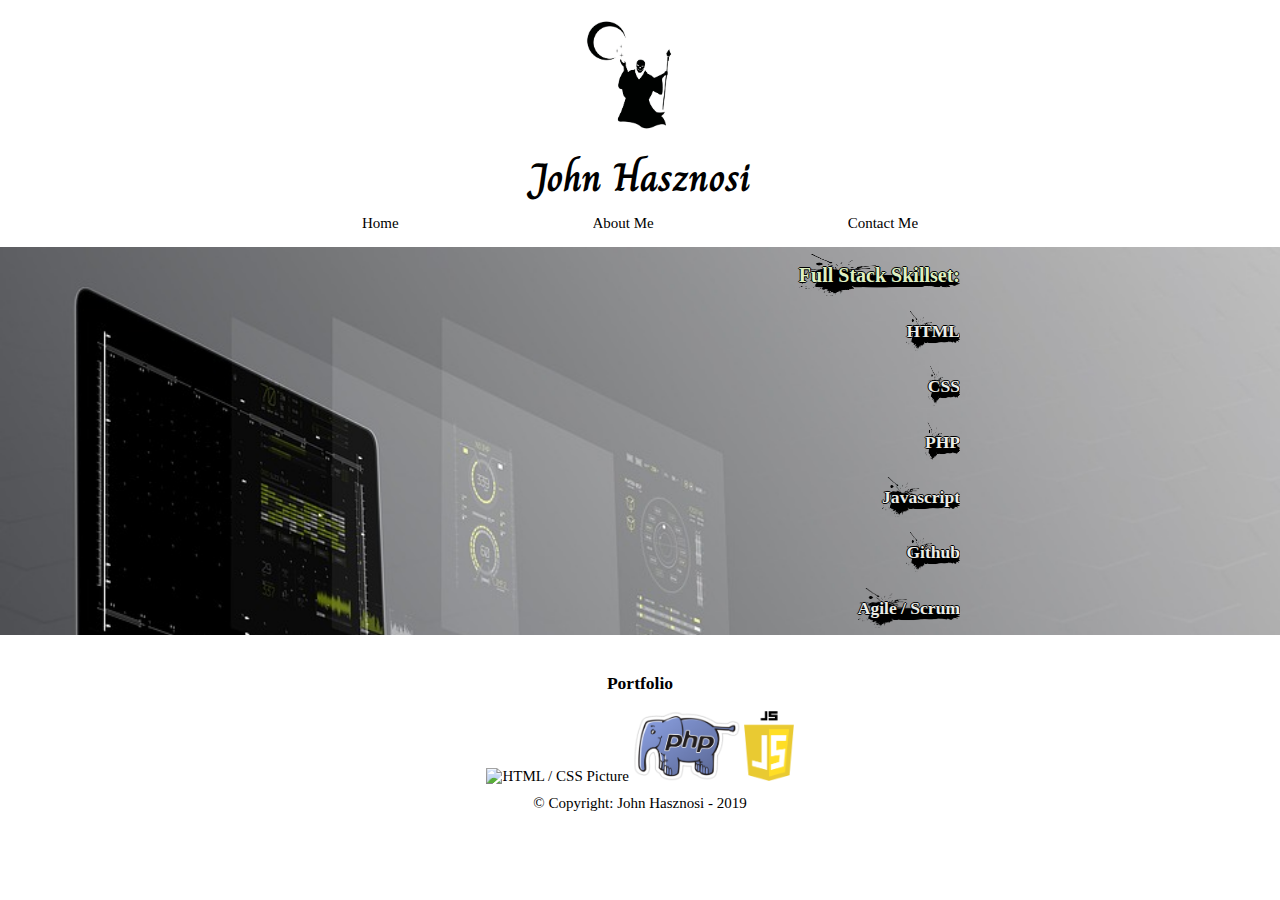
==== index.html @ 61e79d40 "create new index file" ====
<!DOCTYPE html>
<html lang="en">
<head>
	<meta charset="UTF-8">
	<title>Portfolio</title>
	<link href="normalize.css" rel="stylesheet" type="text/css">
	<link href="portfolio.css" rel="stylesheet" type="text/css">
	<meta name="viewport" content="width= device-width, initial-scale=1">
	<link href='https://fonts.googleapis.com/css?family=Charm' rel='stylesheet'>	
</head>

<body>
	<header>
		<div class="headerimage">	
		<img src="noctiscreo.jpg" alt="Noctiscreo Logo"></div>
		<div class="headertext">
			<h1>John Hasznosi</h1>
		</div>
	</header>
	
	<nav>
		<div class="container">
	
		<div class="link">
			<a href="index.html" class="home">Home</a>
		</div>
			
		<div class="link">
			<a href="portfolio2.html" class="about">About Me</a>
		</div>
		
		<div class="link">
			<a href="portfolio3.html" class="contact">Contact Me</a>
		</div>
		
		</div>
	</nav>
	
	<div class="main">
		<div class="imagebanner">
			<div class="skills">
				<h2><span class="brushstroke">Full Stack Skillset:</span></h2>
				<h3><span class="brushstroke">HTML</h2></h3>
				<h3><span class="brushstroke">CSS</span></h3>
				<h3><span class="brushstroke">PHP</span></h3>
				<h3><span class="brushstroke">Javascript</span></h3>
				<h3><span class="brushstroke">Github</span></h3>
				<h3><span class="brushstroke">Agile / Scrum</span></h3>
			</div>
		</div>
	</div>

	<div class="projects">
		
		<h3>Portfolio</h3>
		<a href="#">
			<img src="HTMLCSS.png" alt="HTML / CSS Picture">
		</a>
		<a href="#">
			<img src="PHP.png" alt="PHP Picture">
		</a>
		<a href="#">
			<img src="Javascript.png" alt="Javascript Picture">
		</a>
	
	</div>
	
	<footer>
		&copy; Copyright: John Hasznosi - 2019
	</footer>
</html>
</body>
---- portfolio.css ----
/* Boilerplate Start */
* {
	box-sizing: border-box;
}

html {
	font-size: 62.5%;
}

body {
	margin: 0;
	padding: 0;
	font-size: 1.5rem;
}
/* Boilerplate End */

/* Remove underline in links */

a {
	text-decoration: none;
	color: #000000;
}

/* Menu text changes colour on hover*/
a:hover {
	color: gray;
}

/* John Hasznosi */
.headertext {
	text-align: center;
	
}

/* John Hasznosi */
.headertext h1 {
	font-size: 4rem; 
	font-family: "Charm", Times;
	margin: 0;
}

/* logo */
.headerimage {
	text-align: center;
}

/* logo size */
.headerimage img {
	width: 200px;
}

/* navbar padding */
nav {
	overflow: auto;
	padding: 15px;
}

/* nav container*/
nav .link {
	text-align: center;
	overflow: auto;
}

/* Spaces out links evenly */
nav .container {
    width: 60%;
    display: -webkit-box;
    display: -ms-flexbox;
    display: flex;
    margin: auto;
    -ms-flex-pack: distribute;
        justify-content: space-around;
}

.imagebanner {
	background-image: url("laptop.jpg");
	background-size: cover;
}

/* Skills List */
.skills {

	width: 50%;
	margin: 0 auto;
	text-align: right;
	overflow: auto;
}

/* Adds brushstroke highlights behind text */
.brushstroke {
	background: url("brushstroke.png");
	background-repeat: no-repeat;
	background-size: 100% 100%;
	padding: 10px 0 10px 0;
}

.skills h2 {
	color: #dff0c2;
	text-shadow: -1px 0 #000000, 0 1px #000000, 1px 0 #000000, 0 -1px #000000;
	float: right;
	clear: both;
}

.skills h3 {
	color: #ebede8;
	text-shadow: -1px 0 #000000, 0 1px #000000, 1px 0 #000000, 0 -1px #000000;
	float: right;
	clear: both;
}



/* Footer */

footer {
	text-align: center;
	padding: 10px 0 15px 0;
}

/* Projects */
.projects {
	text-align: center;
}

.projects img {
	width: auto;
	height: 70px;
}

.projects h3 {
	padding: 20px 0 0 0;
}

/* About Me page */

.aboutme {
	margin: auto;
	width: 50%;
	padding: 5px;
}

h2 {
	font-size: 2rem;
}

/* Email and Phone */

.contactme {
	margin: 0 auto;
	width: 50%;
	padding: 30px;
}

/* Contact Buttons Container */

.contact-container {
	overflow: auto;
	width: 50%;
	margin: 0 auto;
	text-align: center;
}

/* Contact buttons centered */

.contact-icon {
	display: inline-block;
}

/* Contact Buttons Size */

.contact-icon img {
	height: 40px;
	width: auto;
}
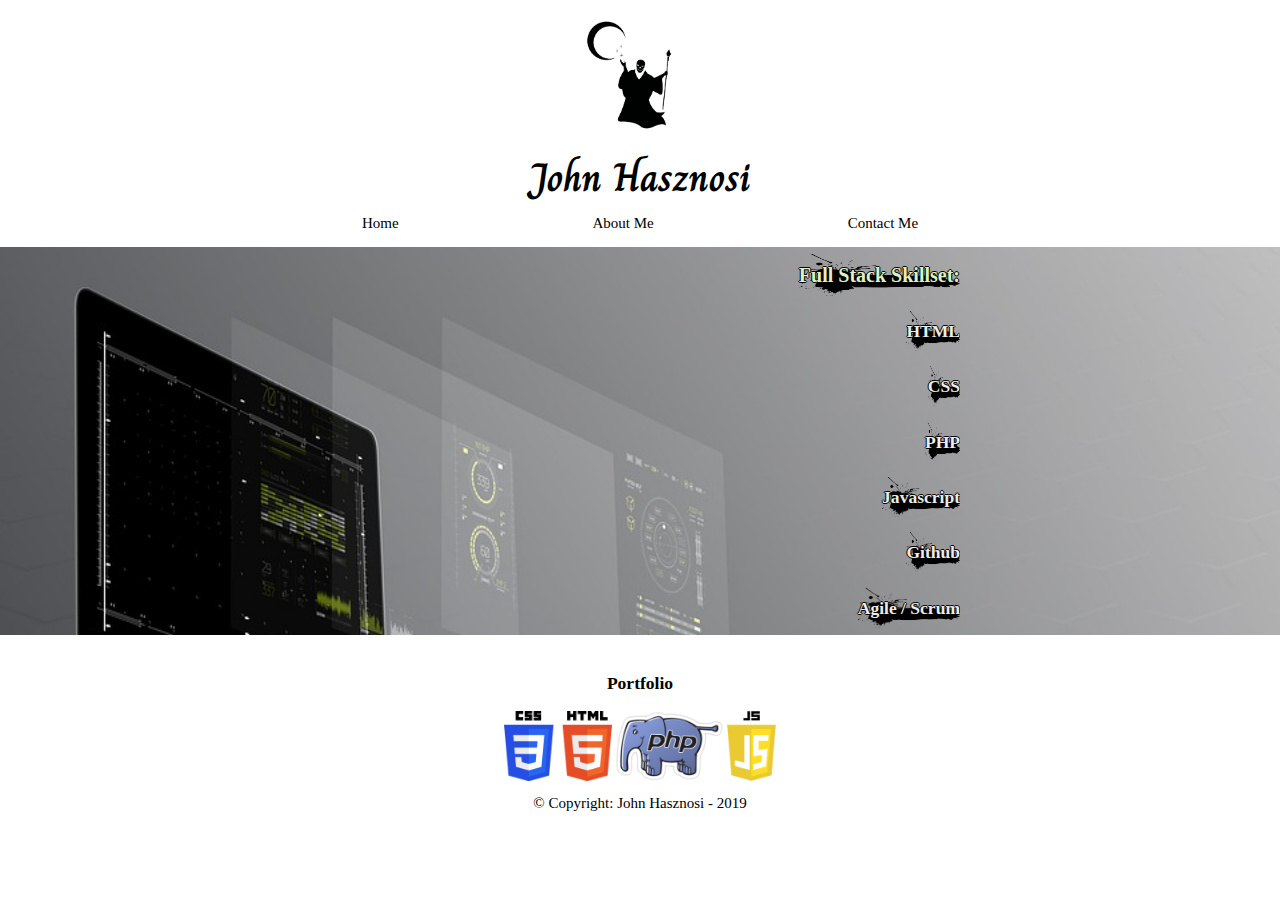
==== commit 1ed87f80: "changed links" ====
--- a/index.html
+++ b/index.html
@@ -56,10 +56,10 @@
 		<a href="#">
 			<img src="HTMLCSS.png" alt="HTML / CSS Picture">
 		</a>
-		<a href="#">
+		<a href="http://dev.maydenacademy.co.uk/students/2019/aug/john/collector-app/index.php">
 			<img src="PHP.png" alt="PHP Picture">
 		</a>
-		<a href="#">
+		<a href="https://dev.maydenacademy.co.uk/projects/2019Aug/2019-aug-cobra-paint/">
 			<img src="Javascript.png" alt="Javascript Picture">
 		</a>
 	
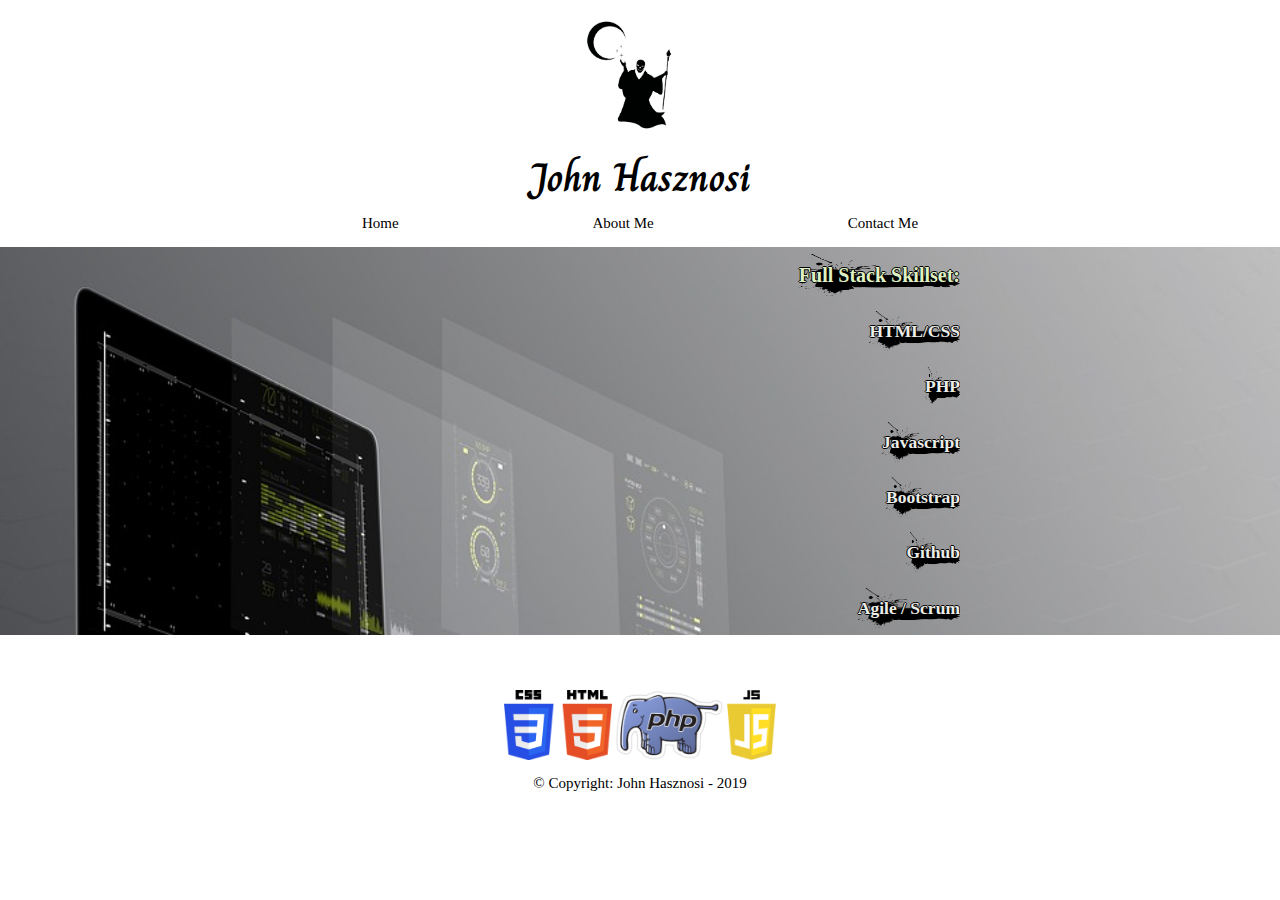
==== commit 2729ac41: "Made changes to links and contact info." ====
--- a/index.html
+++ b/index.html
@@ -40,10 +40,10 @@
 		<div class="imagebanner">
 			<div class="skills">
 				<h2><span class="brushstroke">Full Stack Skillset:</span></h2>
-				<h3><span class="brushstroke">HTML</h2></h3>
-				<h3><span class="brushstroke">CSS</span></h3>
+				<h3><span class="brushstroke">HTML/CSS</h2></h3>
 				<h3><span class="brushstroke">PHP</span></h3>
 				<h3><span class="brushstroke">Javascript</span></h3>
+				<h3><span class="brushstroke">Bootstrap</span></h3>
 				<h3><span class="brushstroke">Github</span></h3>
 				<h3><span class="brushstroke">Agile / Scrum</span></h3>
 			</div>
@@ -52,14 +52,14 @@
 
 	<div class="projects">
 		
-		<h3>Portfolio</h3>
+		<h3></h3>
 		<a href="#">
 			<img src="HTMLCSS.png" alt="HTML / CSS Picture">
 		</a>
-		<a href="http://dev.maydenacademy.co.uk/students/2019/aug/john/collector-app/index.php">
+		<a>
 			<img src="PHP.png" alt="PHP Picture">
 		</a>
-		<a href="https://dev.maydenacademy.co.uk/projects/2019Aug/2019-aug-cobra-paint/">
+		<a>
 			<img src="Javascript.png" alt="Javascript Picture">
 		</a>
 	
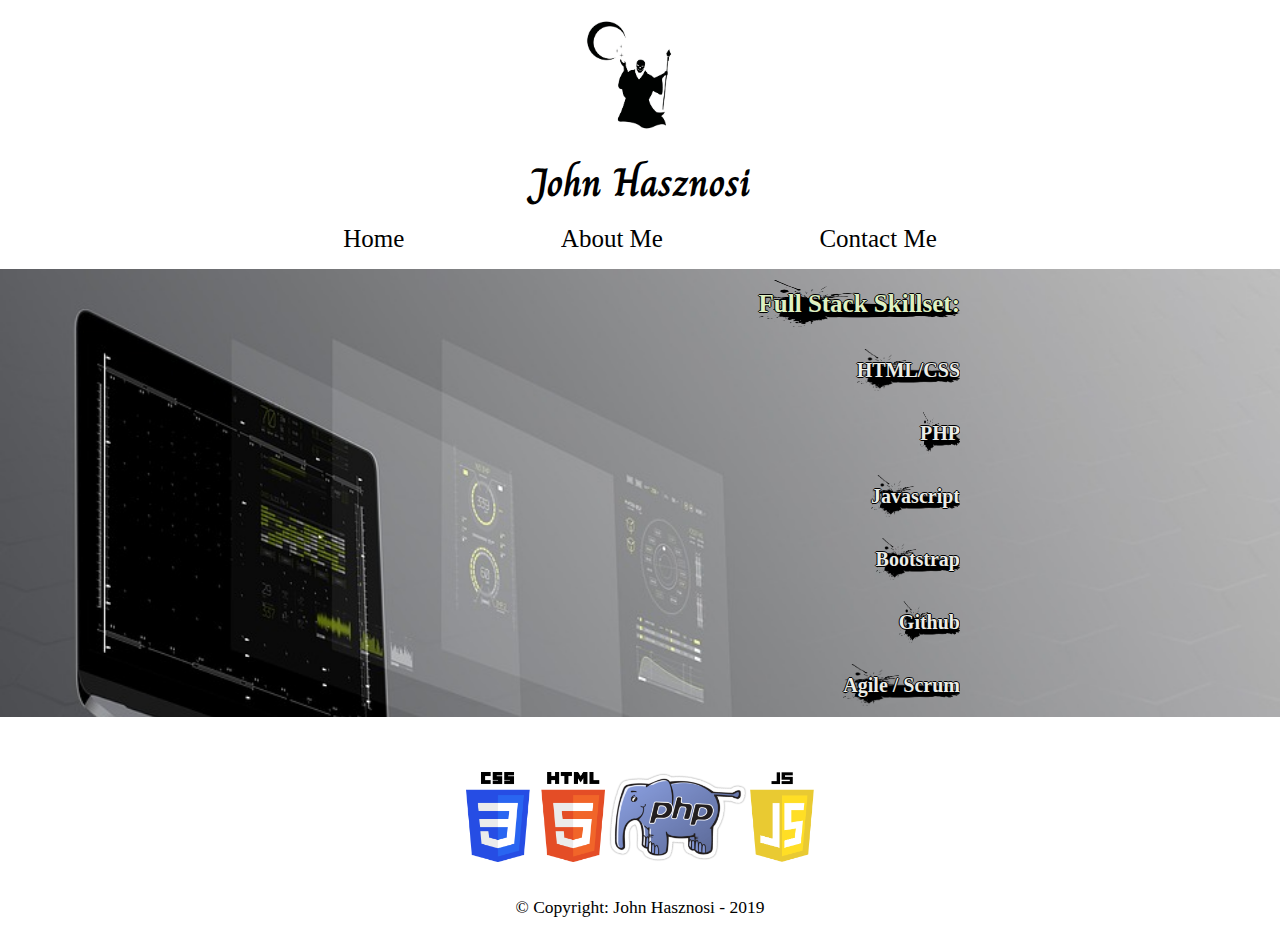
==== commit 69fbe1e6: "Minor changes to links and font sizes." ====
--- a/index.html
+++ b/index.html
@@ -2,7 +2,7 @@
 <html lang="en">
 <head>
 	<meta charset="UTF-8">
-	<title>Portfolio</title>
+	<title>John Hasznosi</title>
 	<link href="normalize.css" rel="stylesheet" type="text/css">
 	<link href="portfolio.css" rel="stylesheet" type="text/css">
 	<meta name="viewport" content="width= device-width, initial-scale=1">
@@ -20,19 +20,17 @@
 	
 	<nav>
 		<div class="container">
-	
-		<div class="link">
-			<a href="index.html" class="home">Home</a>
-		</div>
-			
-		<div class="link">
-			<a href="portfolio2.html" class="about">About Me</a>
-		</div>
-		
-		<div class="link">
-			<a href="portfolio3.html" class="contact">Contact Me</a>
-		</div>
-		
+			<div class="link">
+				<a href="index.html" class="home">Home</a>
+			</div>
+
+			<div class="link">
+				<a href="portfolio2.html" class="about">About Me</a>
+			</div>
+
+			<div class="link">
+				<a href="portfolio3.html" class="contact">Contact Me</a>
+			</div>
 		</div>
 	</nav>
 	
@@ -40,7 +38,7 @@
 		<div class="imagebanner">
 			<div class="skills">
 				<h2><span class="brushstroke">Full Stack Skillset:</span></h2>
-				<h3><span class="brushstroke">HTML/CSS</h2></h3>
+				<h3><span class="brushstroke">HTML/CSS</span></h3>
 				<h3><span class="brushstroke">PHP</span></h3>
 				<h3><span class="brushstroke">Javascript</span></h3>
 				<h3><span class="brushstroke">Bootstrap</span></h3>
@@ -51,9 +49,8 @@
 	</div>
 
 	<div class="projects">
-		
 		<h3></h3>
-		<a href="#">
+		<a>
 			<img src="HTMLCSS.png" alt="HTML / CSS Picture">
 		</a>
 		<a>
@@ -62,7 +59,6 @@
 		<a>
 			<img src="Javascript.png" alt="Javascript Picture">
 		</a>
-	
 	</div>
 	
 	<footer>
--- a/portfolio.css
+++ b/portfolio.css
@@ -29,14 +29,13 @@
 /* John Hasznosi */
 .headertext {
 	text-align: center;
-	
 }
 
 /* John Hasznosi */
 .headertext h1 {
 	font-size: 4rem; 
 	font-family: "Charm", Times;
-	margin: 0;
+	margin: 5px;
 }
 
 /* logo */
@@ -53,6 +52,11 @@
 nav {
 	overflow: auto;
 	padding: 15px;
+	font-size: 2.5rem;
+}
+
+p {
+	font-size: 2rem;
 }
 
 /* nav container*/
@@ -69,7 +73,7 @@
     display: flex;
     margin: auto;
     -ms-flex-pack: distribute;
-        justify-content: space-around;
+	justify-content: space-around;
 }
 
 .imagebanner {
@@ -99,6 +103,7 @@
 	text-shadow: -1px 0 #000000, 0 1px #000000, 1px 0 #000000, 0 -1px #000000;
 	float: right;
 	clear: both;
+	font-size: 2.5rem;
 }
 
 .skills h3 {
@@ -106,15 +111,13 @@
 	text-shadow: -1px 0 #000000, 0 1px #000000, 1px 0 #000000, 0 -1px #000000;
 	float: right;
 	clear: both;
+	font-size: 2rem;
 }
-
-
-
-/* Footer */
 
 footer {
 	text-align: center;
-	padding: 10px 0 15px 0;
+	padding: 30px 0 15px 0;
+	font-size: 1.75rem;
 }
 
 /* Projects */
@@ -124,7 +127,7 @@
 
 .projects img {
 	width: auto;
-	height: 70px;
+	height: 90px;
 }
 
 .projects h3 {
@@ -169,7 +172,7 @@
 /* Contact Buttons Size */
 
 .contact-icon img {
-	height: 40px;
+	height: 50px;
 	width: auto;
 }
 
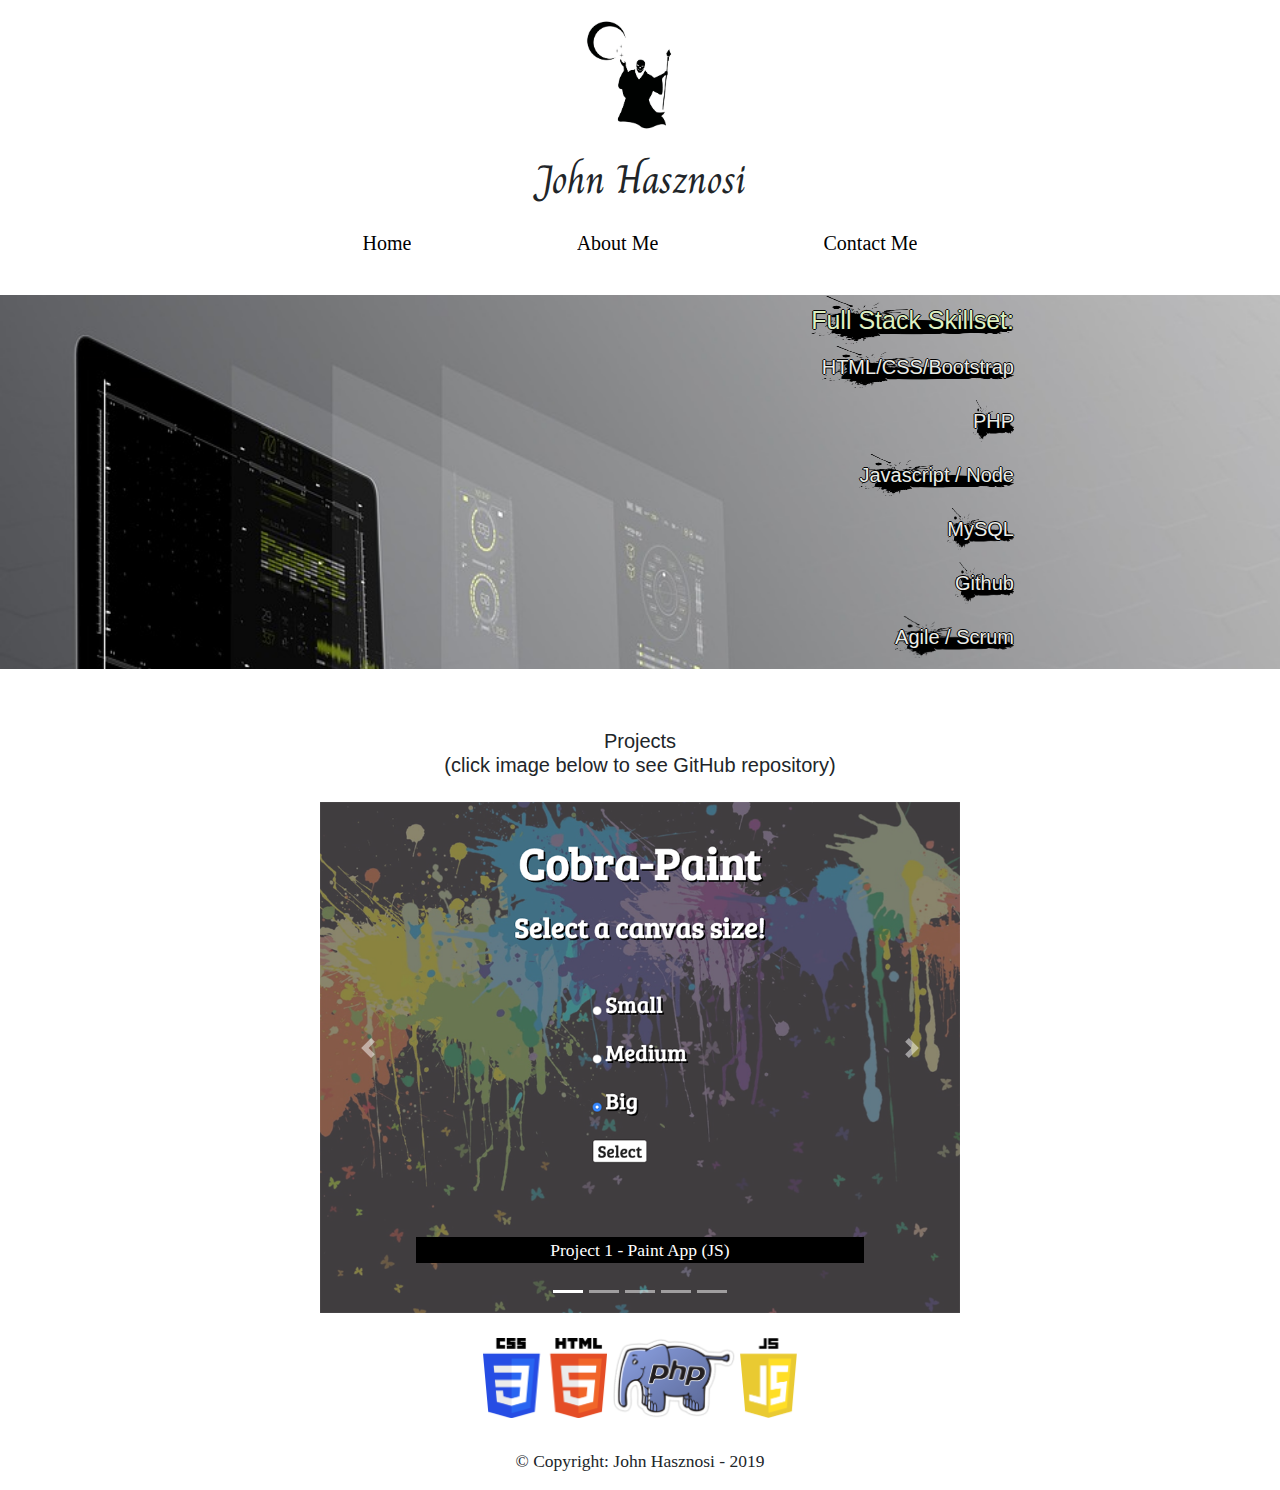
==== commit 60d5a7a1: "Added carousel." ====
--- a/index.html
+++ b/index.html
@@ -2,6 +2,7 @@
 <html lang="en">
 <head>
 	<meta charset="UTF-8">
+	<link rel="stylesheet" href="https://stackpath.bootstrapcdn.com/bootstrap/4.3.1/css/bootstrap.min.css" integrity="sha384-ggOyR0iXCbMQv3Xipma34MD+dH/1fQ784/j6cY/iJTQUOhcWr7x9JvoRxT2MZw1T" crossorigin="anonymous">
 	<title>John Hasznosi</title>
 	<link href="normalize.css" rel="stylesheet" type="text/css">
 	<link href="portfolio.css" rel="stylesheet" type="text/css">
@@ -12,7 +13,7 @@
 <body>
 	<header>
 		<div class="headerimage">	
-		<img src="noctiscreo.jpg" alt="Noctiscreo Logo"></div>
+		<img src="resources/noctiscreo.jpg" alt="Noctiscreo Logo"></div>
 		<div class="headertext">
 			<h1>John Hasznosi</h1>
 		</div>
@@ -33,36 +34,108 @@
 			</div>
 		</div>
 	</nav>
-	
-	<div class="main">
-		<div class="imagebanner">
+
+		<div id="imageBanner">
 			<div class="skills">
 				<h2><span class="brushstroke">Full Stack Skillset:</span></h2>
-				<h3><span class="brushstroke">HTML/CSS</span></h3>
+				<h3><span class="brushstroke">HTML/CSS/Bootstrap</span></h3>
 				<h3><span class="brushstroke">PHP</span></h3>
-				<h3><span class="brushstroke">Javascript</span></h3>
-				<h3><span class="brushstroke">Bootstrap</span></h3>
+				<h3><span class="brushstroke">Javascript / Node</span></h3>
+				<h3><span class="brushstroke">MySQL</span></h3>
 				<h3><span class="brushstroke">Github</span></h3>
 				<h3><span class="brushstroke">Agile / Scrum</span></h3>
 			</div>
 		</div>
+
+	<div class="projects-header">
+		<h2>Projects <br>(click image below to see GitHub repository)</h2>
+	</div>
+<!--Bootstrap Carousel-->
+	<div id="carouselExampleIndicators" class="carousel slide" data-ride="carousel">
+		<ol class="carousel-indicators">
+			<li data-target="#carouselExampleIndicators" data-slide-to="0" class="active"></li>
+			<li data-target="#carouselExampleIndicators" data-slide-to="1"></li>
+			<li data-target="#carouselExampleIndicators" data-slide-to="2"></li>
+			<li data-target="#carouselExampleIndicators" data-slide-to="3"></li>
+			<li data-target="#carouselExampleIndicators" data-slide-to="4"></li>
+		</ol>
+
+		<div class="carousel-inner">
+			<div class="carousel-item active" data-interval="3000">
+				<a href="https://github.com/Mayden-Academy/2019-aug-JS-paint">
+				<img src="resources/paint.png" class="d-block w-100" alt="...">
+					<div class="carousel-caption">
+						<p>Project 1 - Paint App (JS)</p>
+					</div>
+				</a>
+			</div>
+
+			<div class="carousel-item" data-interval="3000">
+				<a href="https://github.com/Mayden-Academy/2019-Aug-Bread-and-ifit-cobras">
+					<img src="resources/bread.png" class="d-block w-100" alt="...">
+					<div class="carousel-caption">
+						<p>Project 2 - Bread and Ifits (HTML/CSS/Bootstrap)</p>
+					</div>
+				</a>
+			</div>
+
+			<div class="carousel-item" data-interval="3000">
+				<a href="https://github.com/Mayden-Academy/aptitude-test">
+					<img src="resources/aptitude.png" class="d-block w-100" alt="...">
+					<div class="carousel-caption">
+						<p>Project 3 - Mayden Academy Aptitude Test (PHP, JS)</p>
+					</div>
+				</a>
+			</div>
+
+			<div class="carousel-item" data-interval="3000">
+				<a href="https://github.com/Mayden-Academy/AcademyPortal">
+					<img src="resources/portal.jpg" class="d-block w-100" alt="...">
+					<div class="carousel-caption">
+						<p>Project 4 - Academy Portal (PHP, Slim, JS)</p>
+					</div>
+				</a>
+			</div>
+
+			<div class="carousel-item" data-interval="3000">
+				<a href="https://github.com/Mayden-Academy/AcademyPortal">
+					<img src="resources/collector.png" class="d-block w-100" alt="...">
+					<div class="carousel-caption">
+						<p>Project 5 - Collector App (PHP)</p>
+					</div>
+				</a>
+			</div>
+
+		</div>
+		<a class="carousel-control-prev" href="#carouselExampleIndicators" role="button" data-slide="prev">
+			<span class="carousel-control-prev-icon" aria-hidden="true"></span>
+			<span class="sr-only">Previous</span>
+		</a>
+		<a class="carousel-control-next" href="#carouselExampleIndicators" role="button" data-slide="next">
+			<span class="carousel-control-next-icon" aria-hidden="true"></span>
+			<span class="sr-only">Next</span>
+		</a>
 	</div>
 
 	<div class="projects">
 		<h3></h3>
 		<a>
-			<img src="HTMLCSS.png" alt="HTML / CSS Picture">
+			<img src="resources/HTMLCSS.png" alt="HTML / CSS Picture">
 		</a>
 		<a>
-			<img src="PHP.png" alt="PHP Picture">
+			<img src="resources/PHP.png" alt="PHP Picture">
 		</a>
 		<a>
-			<img src="Javascript.png" alt="Javascript Picture">
+			<img src="resources/Javascript.png" alt="Javascript Picture">
 		</a>
 	</div>
-	
+
 	<footer>
 		&copy; Copyright: John Hasznosi - 2019
 	</footer>
+</body>
 </html>
+<script src="https://code.jquery.com/jquery-3.3.1.slim.min.js" integrity="sha384-q8i/X+965DzO0rT7abK41JStQIAqVgRVzpbzo5smXKp4YfRvH+8abtTE1Pi6jizo" crossorigin="anonymous"></script>
+<script src="https://cdnjs.cloudflare.com/ajax/libs/popper.js/1.14.7/umd/popper.min.js" integrity="sha384-UO2eT0CpHqdSJQ6hJty5KVphtPhzWj9WO1clHTMGa3JDZwrnQq4sF86dIHNDz0W1" crossorigin="anonymous"></script>
+<script src="https://stackpath.bootstrapcdn.com/bootstrap/4.3.1/js/bootstrap.min.js" integrity="sha384-JjSmVgyd0p3pXB1rRibZUAYoIIy6OrQ6VrjIEaFf/nJGzIxFDsf4x0xIM+B07jRM" crossorigin="anonymous"></script>
 </body>--- a/portfolio.css
+++ b/portfolio.css
@@ -19,10 +19,14 @@
 a {
 	text-decoration: none;
 	color: #000000;
-}
-
-/* Menu text changes colour on hover*/
+	font-size: 2rem;
+	font-family: Times;
+}
+
+/* Menu text changes colour on hover */
+/* Remove underline on hover */
 a:hover {
+	text-decoration: none;
 	color: gray;
 }
 
@@ -33,8 +37,8 @@
 
 /* John Hasznosi */
 .headertext h1 {
-	font-size: 4rem; 
-	font-family: "Charm", Times;
+	font-size: 4rem;
+	font-family: "Charm", serif;
 	margin: 5px;
 }
 
@@ -56,7 +60,8 @@
 }
 
 p {
-	font-size: 2rem;
+	font-size: 1.75rem;
+	font-family: Times;
 }
 
 /* nav container*/
@@ -76,23 +81,23 @@
 	justify-content: space-around;
 }
 
-.imagebanner {
-	background-image: url("laptop.jpg");
+#imageBanner {
+	background-image: url("resources/laptop.jpg");
 	background-size: cover;
 }
 
 /* Skills List */
 .skills {
-
-	width: 50%;
+	width: 80%;
 	margin: 0 auto;
 	text-align: right;
 	overflow: auto;
+	margin: 20px 100px 60px 0px;
 }
 
 /* Adds brushstroke highlights behind text */
 .brushstroke {
-	background: url("brushstroke.png");
+	background: url("resources/brushstroke.png");
 	background-repeat: no-repeat;
 	background-size: 100% 100%;
 	padding: 10px 0 10px 0;
@@ -104,6 +109,7 @@
 	float: right;
 	clear: both;
 	font-size: 2.5rem;
+	margin: 10px;
 }
 
 .skills h3 {
@@ -112,12 +118,14 @@
 	float: right;
 	clear: both;
 	font-size: 2rem;
+	margin: 10px 10px 20px 0px;
 }
 
 footer {
 	text-align: center;
 	padding: 30px 0 15px 0;
 	font-size: 1.75rem;
+	font-family: Times;
 }
 
 /* Projects */
@@ -127,7 +135,7 @@
 
 .projects img {
 	width: auto;
-	height: 90px;
+	height: 80px;
 }
 
 .projects h3 {
@@ -135,6 +143,10 @@
 }
 
 /* About Me page */
+
+.projects-header {
+	text-align: center;
+}
 
 .aboutme {
 	margin: auto;
@@ -176,3 +188,13 @@
 	width: auto;
 }
 
+#carouselExampleIndicators {
+	margin: auto;
+	padding-top: 20px;
+	width: 50%;
+}
+
+.carousel-caption p {
+	background: rgba(0, 0, 0, 1);
+	/*text-shadow: -1px 0 #000000, 0 1px #000000, 1px 0 #000000, 0 -1px #000000;*/
+}